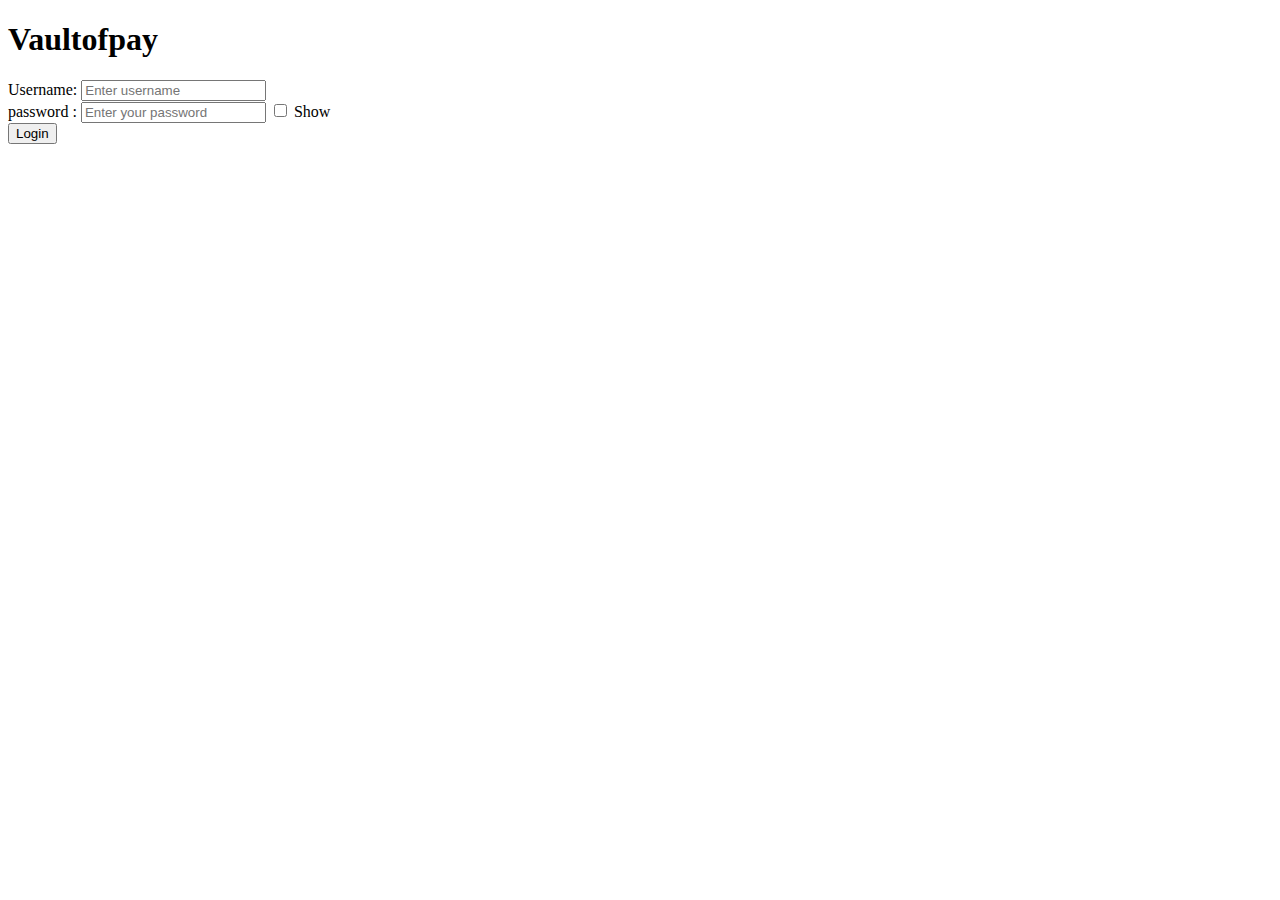
==== index.html @ 58ee191b "Update and rename banklogin.html to index.html" ====
<!DOCTYPE html>
<html lang="en">
<head>
    <meta charset="UTF-8">
    <meta name="viewport" content="width=device-width, initial-scale=1.0">
    <title>login page</title>
    <link rel="stylesheet" href="bank.css">
</head>
<body id="loginbody">
    
    <div id="container">
        <h1 id="head">Vaultofpay</h1>
        <label for="username">Username:</label>
        <input type="text" id="username" required placeholder="Enter username">
        <br>
        <label for="password">password :</label>
        <input type="password" id="password" name="password" placeholder="Enter your password">
        <input type="checkbox" class="toggle-password" onclick="togglePasswordVisibility()">
        <label for="toggle-password">Show</label>
        <br>
        <button type="submit" id="submit">Login</button>
    </div>
    <script>
        const username = document.getElementById('username');
        const password = document.getElementById('password');
        const submit = document.getElementById('submit');
        let attempts = 0;

        submit.onclick = function() {
            if (username.value == "venkatesh7674" && password.value == "7674081610") {
                window.location.href = "bank.html";
            } else {
                if (attempts >= 5) {
                    window.alert("You tried so many attempts, please visit the bank");
                } else {
                    window.alert("Enter correct credentials");
                }
                attempts++;
            }
        }

        function togglePasswordVisibility() {
            var passwordInput = document.getElementById("password");
            var toggleBtn = document.querySelector(".toggle-password");

            if (passwordInput.type === "password") {
                passwordInput.type = "text";
                toggleBtn.textContent = "Hide";
            } else {
                passwordInput.type = "password";
                toggleBtn.textContent = "Show";
            }
        }
    </script>
</body>
</html>
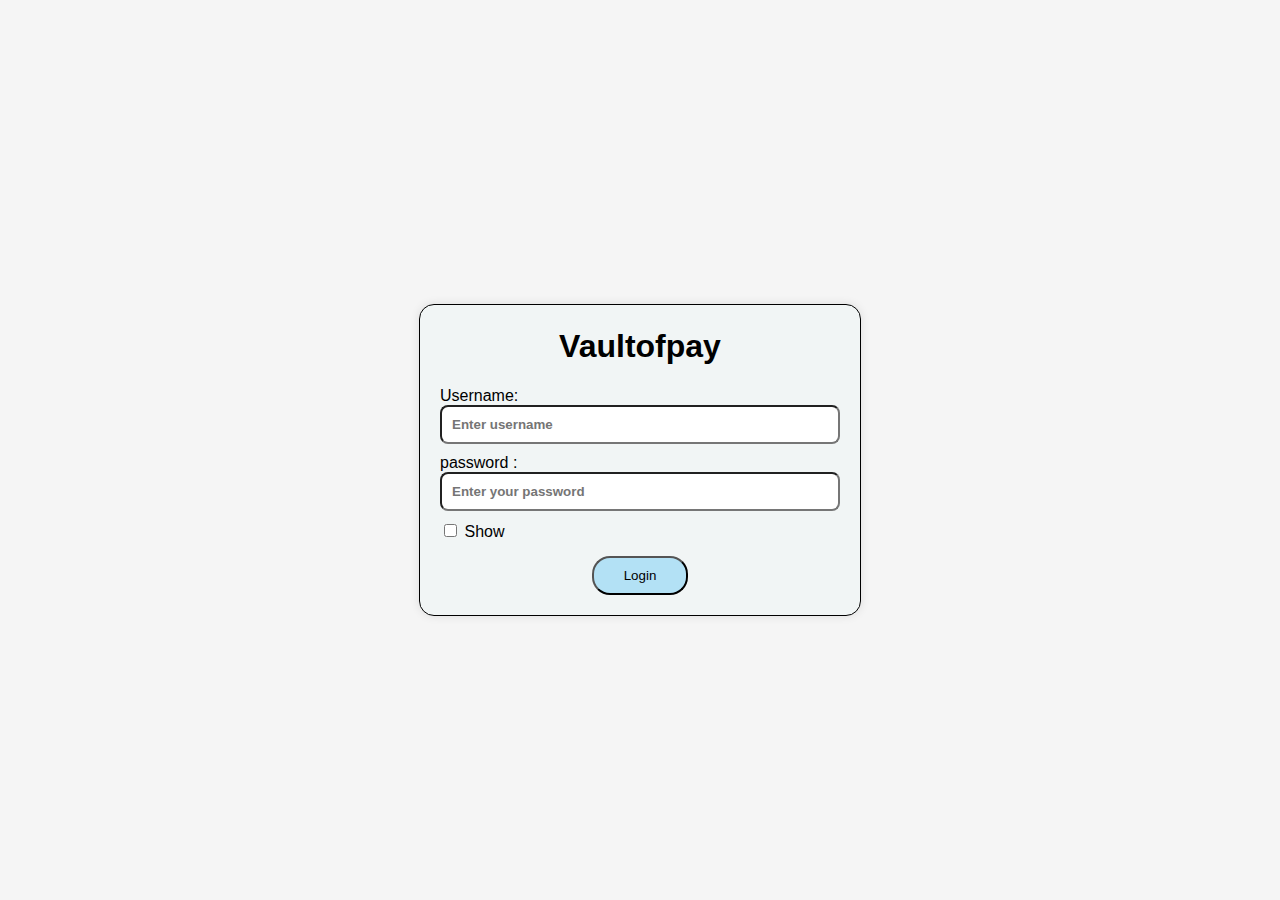
==== commit 53bdd3e2: "Update index.html" ====
--- a/index.html
+++ b/index.html
@@ -27,7 +27,7 @@
         let attempts = 0;
 
         submit.onclick = function() {
-            if (username.value == "venkatesh7674" && password.value == "7674081610") {
+            if (username.value == "venkatesh7674" && password.value == "24683579") {
                 window.location.href = "bank.html";
             } else {
                 if (attempts >= 5) {
--- a/bank.css
+++ b/bank.css
@@ -0,0 +1,198 @@
+body {
+    margin: 0;
+    padding: 0;
+    font-family: Arial, sans-serif;
+}
+
+#loginbody {
+    height: 100vh;
+    margin: 0;
+    display: flex;
+    justify-content: center;
+    align-items: center;
+    background-color: whitesmoke;
+    background-image: url('https://raw.githubusercontent.com/venkatesh767408/vaultofpaybankapplication-76/main/Black%20and%20Gold%20Modern%20Gradient%20Banking%20Finance%20Logo.png');
+
+    background-size: cover;
+    background-position: center;
+    background-repeat: no-repeat;
+}
+
+#container {
+    border: 1px solid black;
+    padding: 20px;
+    width: 90%;
+    max-width: 400px; 
+    box-shadow: 0px 0px 10px rgba(0, 0, 0, 0.1);
+    border-radius: 15px;
+    background-color: #eef5f69d;
+    margin-top: 20px; 
+}
+
+#head {
+    text-align: center;
+    margin-top: 3px;
+    font-weight: bold;
+    font-size: 2em; 
+}
+
+#username,
+#password {
+    padding: 10px;
+    margin-bottom: 10px;
+    border-radius: 8px;
+    font-weight: bold;
+    width: 100%; 
+    box-sizing: border-box; 
+}
+
+#submit {
+    padding: 10px 30px;
+    border-radius: 18px;
+    display: block;
+    margin: 15px auto 0;
+    cursor: pointer;
+    background-color: rgba(27, 175, 244, 0.29);
+    transition: background-color 1.2s;
+}
+
+#submit:hover {
+    background-color: rgba(27, 175, 244, 0.886);
+}
+
+#main {
+    display: flex;
+    flex-direction: column; 
+    background-color: rgb(36, 52, 227);
+    height: auto;
+    padding: 20px;
+}
+
+#bankname {
+    color: white;
+    text-align: center; 
+}
+
+#logo {
+    padding: 10px;
+    width: 80px;
+    height: 40px;
+    border-radius: 8px;
+    display: block; 
+    margin: 0 auto; 
+}
+
+#account-info {
+    display: flex;
+    flex-direction: column;
+    align-items: center;
+    border: 2px solid black;
+    width: fit-content;
+    margin: 30px auto;
+    padding: 20px; 
+    border-radius: 10px;
+    background: hsla(225, 89%, 25%, 0.813);
+}
+
+#account-number,
+#account-balance {
+    color: rgb(249, 237, 221);
+    font-size: 1.2em;
+    word-spacing: 0.4px;
+    text-decoration: underline;
+}
+
+#a-n,
+#a-n1 {
+    color: blanchedalmond;
+    font-size: 1.3em;
+    margin-bottom: 15px;
+}
+
+#a-n1 {
+    font-weight: bold;
+    font-size: 1.5em;
+    color: black;
+    background-color: #ecf2f9;
+    border: none;
+    border-radius: 5px;
+    padding: 10px;
+    text-align: center;
+    width: 100%; 
+    box-shadow: 0 2px 5px rgba(0, 0, 0, 0.2);
+    cursor: not-allowed;
+}
+
+#footer {
+    display: flex;
+    justify-content: space-evenly;
+    margin-top: 20px; 
+}
+
+#profile {
+    border: 1px solid black;
+    width: fit-content;
+    padding: 20px;
+    margin: 10px auto;
+    border-radius: 8px;
+    display: flex;
+    flex-direction: column;
+    align-items: center;
+    justify-content: center;
+    background-color: hsla(199, 46%, 92%, 0.977);
+}
+
+.btn {
+    font-size: 1.2em;
+    border: none;
+    cursor: pointer;
+    padding: 10px;
+    margin: auto;
+    background-color: white;
+}
+
+#exit {
+    position: fixed;
+    bottom: 0;
+    left: 0;
+    width: 100%;
+    text-align: center;
+    padding: 10px;
+    background-color: #f1f1f1;
+}
+
+#exit2 {
+    padding: 10px 20px;
+    background-color: #4CAF50;
+    color: white;
+    border: none;
+    border-radius: 5px;
+    cursor: pointer;
+}
+
+#exit2:hover {
+    background-color: #45a049;
+}
+
+
+@media (max-width: 768px) {
+    #head {
+        font-size: 1.8em; 
+    }
+
+    #account-info {
+        padding: 10px; 
+    }
+    
+    #submit {
+        width: 100%; 
+    }
+
+    #footer {
+        flex-direction: column; 
+    }
+
+    #profile {
+        padding: 20px 10px; 
+    }
+}
